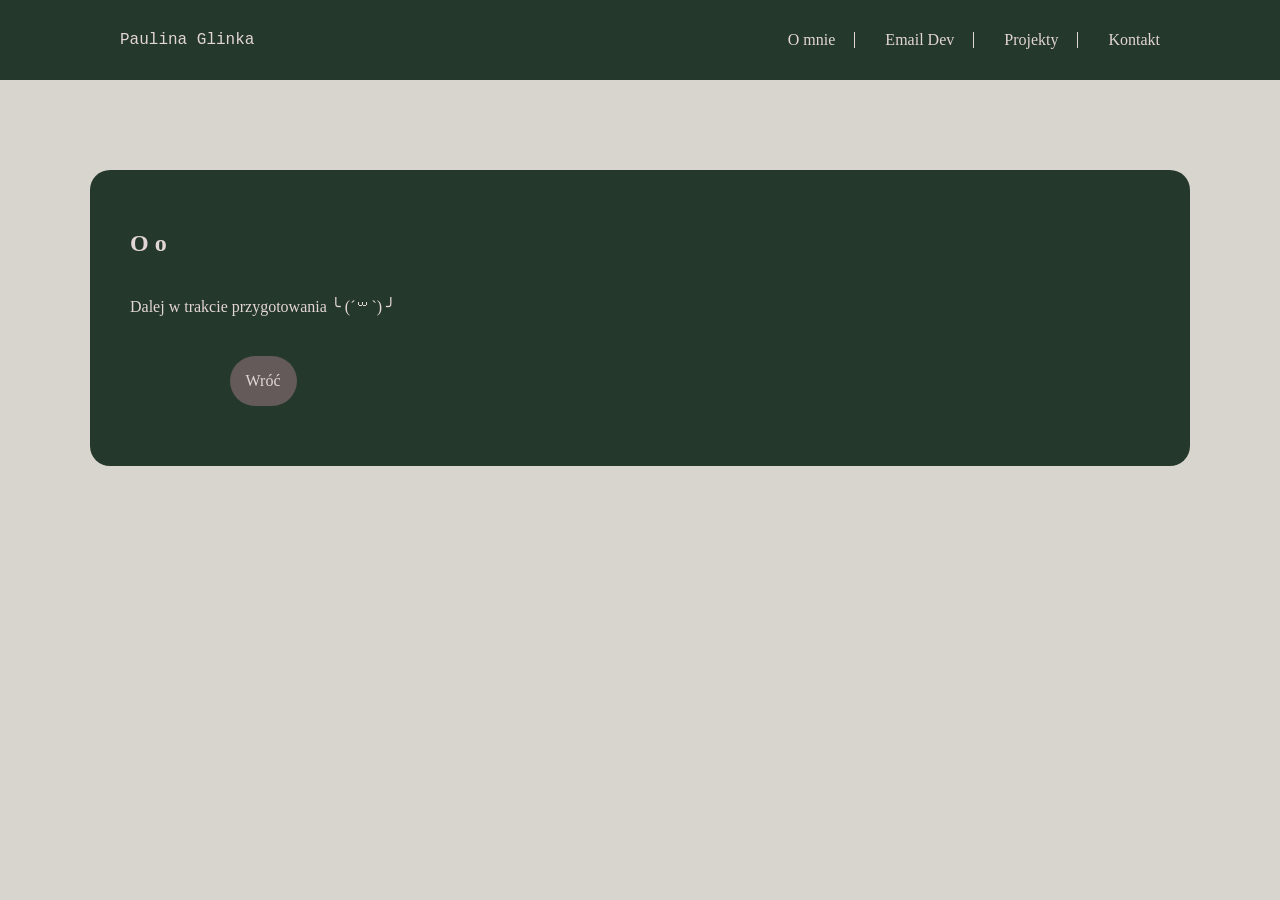
==== omnie.html @ 772bb1aa "Initial commit" ====
<!DOCTYPE html>
<html lang="en">
<head>
    <meta charset="UTF-8">
    <meta name="viewport" content="width=device-width, initial-scale=1.0">
    <link rel="stylesheet" href="style.css">
    <title>O mnie</title>
</head>
<body>
    <section id="header">
        <header>
            <nav class="nav-bar">
                <a href="/index.html" class="logo">Paulina Glinka</a>
                <ul class="nav-links">
                    <li><a href="#about">O mnie</a></li>
                    <li><a href="#email-dev">Email Dev</a></li>
                    <li><a href="#projects">Projekty</a></li>
                    <li><a href="#footer">Kontakt</a></li>
                </ul>
            </nav>
        </header>
    </section>
    <div class="margin90">

        <section id="about">
            <div class="about-txt omnie">
                <h1>O o</h1>
                <p>Dalej w trakcie przygotowania ╰ (´꒳`) ╯</p>
                <a href="/index.html" class="more-btn">Wróć</a>
            </div>
        </section>
        </div>
</body>
</html>
---- style.css ----
:root{
    --dark-green: #25382C;
    --light-green: #778D44;
    --bg-color: #d8d5ce;
    --txt-light: #E3D6D6;
    --txt-dark: #201e1e;
    --light-purple: #e4e0e1;
    --flowery: #AD343E;
    --font-bungee: "Bungee", sans-serif;
}

.bungee-regular {
    font-family: var(--font-bungee);
    font-weight: 400;
    font-style: normal;
}

*{
    margin: 0;
    padding: 0;
    box-sizing: border-box;
}

body{
    background-color: var(--bg-color);
    color: var(--txt-light);
}

.margin90 {
    display: flex;
    flex-direction: column;
    gap: 90px;
    padding: 90px;
}

.card {
    background-color: var(--dark-green);
    border-radius: 20px;
}

#header{
    background-color: var(--dark-green);
}

.nav-bar{
    display: flex;
    justify-content: space-between;
    align-items: center;
    padding: 20px;
    background-color: var(--dark-green);
    height: 80px;
}

.nav-links{
    list-style: none;
    display: flex;
    gap: 50px;
    margin-right: 100px;
}

.nav-links li {
    position: relative;
}

.nav-links li:not(:last-child)::after {
    content: "";
    position: absolute;
    right: -20px;
    top: 50%;
    transform: translateY(-50%);
    height: 16px;
    width: 1px;
    background-color: var(--txt-light);
}

.nav-links a {
    color: var(--txt-light);
    text-decoration: none;
}

.nav-links a:hover,
.nav-links a:focus-visible {
    color: var(--light-green);
}

.logo{
    color: var(--txt-light);
    font-family: 'Courier New', Courier, monospace;
    text-decoration: none;
    margin-left: 100px;
}

#about {
    display: flex;
    align-items: center;
    background-color: var(--dark-green);
    border-radius: 20px;
}

#about-photo {
    width: 40%;
    height: 100%;
    object-fit: cover;
    border-radius: 20px 0 0 20px;
}

.about-txt {
    display: flex;
    flex-direction: column;
    text-align: left;
    padding: 60px 40px;
    gap: 40px;
}

.more-btn{
    display: inline-block;
    text-decoration: none;
    padding: 15px;
    color: var(--txt-light);
    background-color: #635A59;
    align-self: center;
    border: solid 1px transparent;
    border-radius: 30px;
}

.more-btn:hover{
    background-color: transparent;
    color:var(--light-green);
    border: solid 1px var(--light-green);
}

.divider path {
    stroke: var(--flowery);
}

.section-title {
    font-size: 2rem;
    color: var(--dark-green);
    text-align: center;
    padding-bottom: 32px;
}

.project-card.card {
    background-color: var(--dark-green);
    border-radius: 20px;
}

.signatures {
    max-width: 550px;
    margin: 0 auto;
    padding-bottom: 20px;
}

.project-photo-wrap {
    position: relative;
    overflow: hidden;
}

.project-photo {
    width: 100%;
    aspect-ratio: 16 / 10;
    object-fit: cover;
    display: block;
    border-radius: 20px 20px 0 0;
}

.photo-hover {
    position: absolute;
    inset: 0;
    display: flex;
    align-items: center;
    justify-content: center;
    color: color-mix(in srgb, var(--flowery), 20% white);
    opacity: 0;
    transition: opacity 0.2s ease-in-out;
    font-size: 40px;
    font-family: var(--font-bungee);
    border-radius: 20px 20px 0 0;
    backdrop-filter: blur(10px);
}

.project-photo-wrap:hover .photo-hover,
.project-photo-wrap:focus-within .photo-hover {
    opacity: 1;
}

.project-info {
    padding: 24px 28px;
    text-align: center;
}

.project-info h3 {
    font-size: 1.3rem;
    margin-bottom: 8px;
    color: #25382C;
}

.project-info p {
    font-size: 0.9rem;
    line-height: 1.5;
    color: black;
}

.project-links {
    display: flex;
    justify-content: center;
    gap: 20px;
    margin-top: 16px;
}

.projects-js{
    display: flex;
    flex-direction: row;
    gap: 40px;
    border-radius: 20px;
}

.projects-js .project-card {
    flex: 1;
    background-color: var(--light-purple);
    border-radius: 20px;
}

.js-card{
    box-shadow: 5px 5px rgba(202, 179, 179, 0.511);
}

.email-templates-row {
    display: flex;
    gap: 40px;
    margin-bottom: 40px;
}

.email-templates-row .project-card {
    flex: 1;
}

#email-dev .project-info, 
#email-dev .project-info p {
    color: var(--txt-light);
}

.email-card-header {
    display: flex;
    justify-content: space-between;
    align-items: center;
    gap: 12px;
    padding: 24px 28px 0;
}

.email-card-header h3 {
    font-size: 1.2rem;
}

.device-wrap {
    padding: 20px 28px;
    display: flex;
    justify-content: center;
    overflow-x: auto;
}

.device-frame {
    width: 100%;
    max-width: 600px;
    min-width: 300px;
    flex-shrink: 0;
    border-radius: 8px;
    overflow: hidden;
    background: #ffffff;
}

.device-chrome {
    height: 26px;
    background: #E4E2DC;
    display: flex;
    align-items: center;
    gap: 6px;
    padding-left: 10px;
}

.device-chrome span {
    width: 7px;
    height: 7px;
    border-radius: 50%;
    background: #B9B6AC;
    display: inline-block;
}

.device-frame iframe {
    width: 100%;
    height: 420px;
    border: none;
    display: block;
}

#footer{
    height: 50px;
    background-color: var(--dark-green);
}


@media (max-width: 975px) {

    .margin90{
        margin: 20px;
    }

    .nav-bar {
        flex-direction: column;
        height: auto;
        gap: 12px;
        padding: 16px;
    }

    .nav-links {
        margin-right: 0;
        gap: 24px;
        justify-content: center;
    }

    .logo {
        margin-left: 0;
    }

    #about {
        flex-direction: column;
        text-align: center;
    }

    #about-photo {
        width: 100%;
        height: 260px;
        border-radius: 20px 20px 0 0;
    }

    .margin90 {
        padding: 40px 20px;
        gap: 60px;
    }

    .projects-js,
    .email-templates-row {
        flex-direction: column;
    }

    .device-frame--desktop iframe {
        height: 380px;
    }
}

@media (max-width: 520px){

.margin90{
    margin: 20px;
}
.about-txt {
    padding: 30px 30px;
}
}

@media (max-width: 460px) {

    .margin90 {
        margin: 20px;
    }
    .about-txt{
        padding: 40px 20px;
    }
}
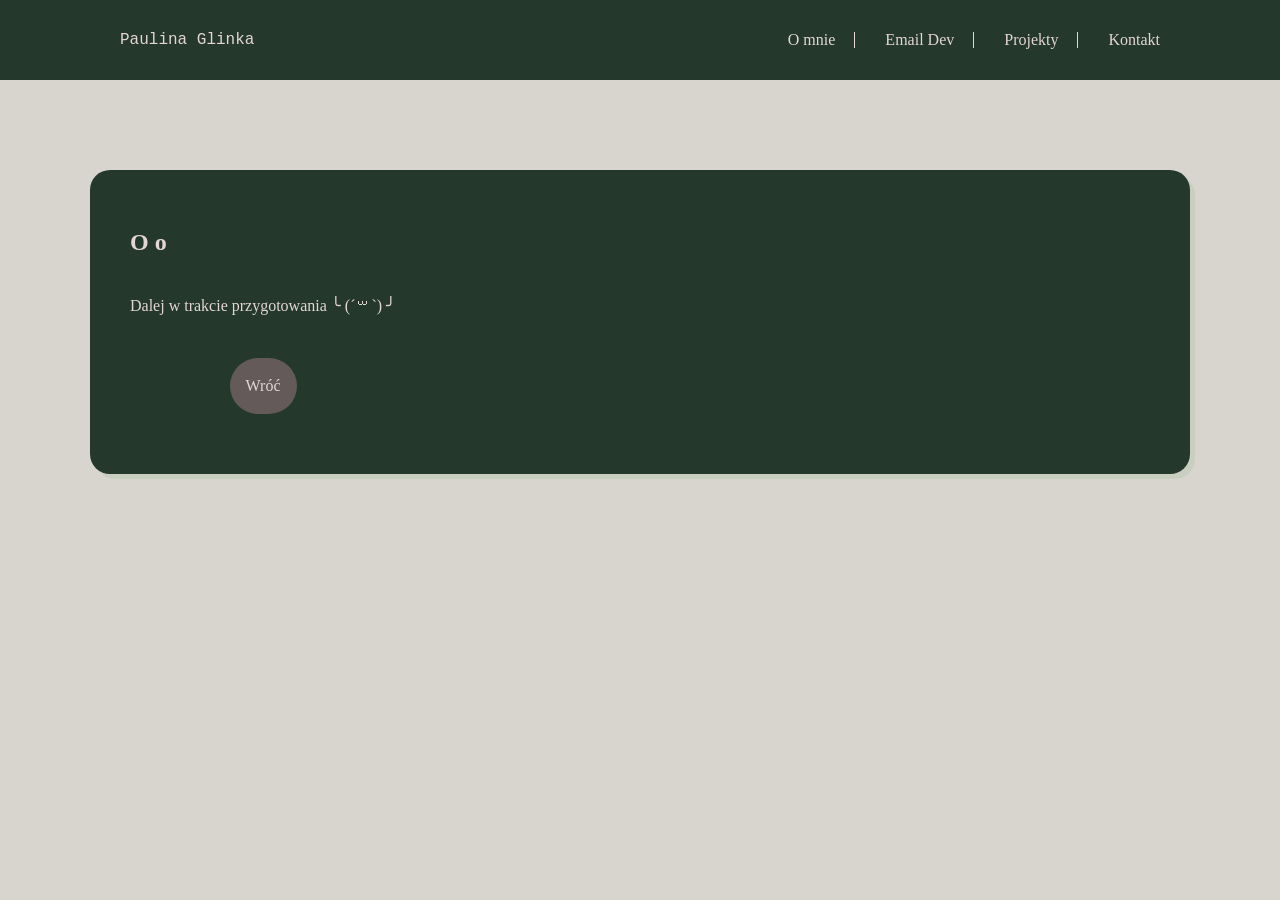
==== commit 23320cd8: "link path fix" ====
--- a/omnie.html
+++ b/omnie.html
@@ -10,7 +10,7 @@
     <section id="header">
         <header>
             <nav class="nav-bar">
-                <a href="/index.html" class="logo">Paulina Glinka</a>
+                <a href="https://nezumke.github.io/Portfolio/" class="logo">Paulina Glinka</a>
                 <ul class="nav-links">
                     <li><a href="#about">O mnie</a></li>
                     <li><a href="#email-dev">Email Dev</a></li>
@@ -26,7 +26,7 @@
             <div class="about-txt omnie">
                 <h1>O o</h1>
                 <p>Dalej w trakcie przygotowania ╰ (´꒳`) ╯</p>
-                <a href="/index.html" class="more-btn">Wróć</a>
+                <a href="https://nezumke.github.io/Portfolio/" class="more-btn">Wróć</a>
             </div>
         </section>
         </div>
--- a/style.css
+++ b/style.css
@@ -95,6 +95,7 @@
     align-items: center;
     background-color: var(--dark-green);
     border-radius: 20px;
+    box-shadow: 5px 5px rgba(189, 202, 179, 0.511);
 }
 
 #about-photo {
@@ -110,6 +111,7 @@
     text-align: left;
     padding: 60px 40px;
     gap: 40px;
+    line-height: 24px;
 }
 
 .more-btn{
@@ -143,6 +145,7 @@
 .project-card.card {
     background-color: var(--dark-green);
     border-radius: 20px;
+    box-shadow: 5px 5px rgba(189, 202, 179, 0.511);
 }
 
 .signatures {
@@ -328,9 +331,13 @@
     }
 
     #about-photo {
-        width: 100%;
-        height: 260px;
-        border-radius: 20px 20px 0 0;
+        width: 70%;
+        border-radius: 0;
+        object-fit: cover;
+    }
+
+    .about-txt p{
+        font-size: 16px;
     }
 
     .margin90 {
@@ -346,24 +353,33 @@
     .device-frame--desktop iframe {
         height: 380px;
     }
-}
-
-@media (max-width: 520px){
-
-.margin90{
-    margin: 20px;
-}
-.about-txt {
-    padding: 30px 30px;
-}
-}
-
-@media (max-width: 460px) {
+    .nav-links li:not(:last-child)::after {
+        display: none;
+    }
+}
+
+
+@media (max-width: 445px) {
 
     .margin90 {
-        margin: 20px;
+        margin: 10px;
     }
     .about-txt{
         padding: 40px 20px;
     }
+    .nav-links li:not(:last-child)::after {
+    display: none;
+    }
+
+    .about-txt p{
+        font-size: 14px;
+    }
+
+    #about-photo {
+        width: 100%;
+        height: 100%;
+        border-radius: 20px 20px 0 0;
+        object-fit: cover;
+        
+    }
 }
